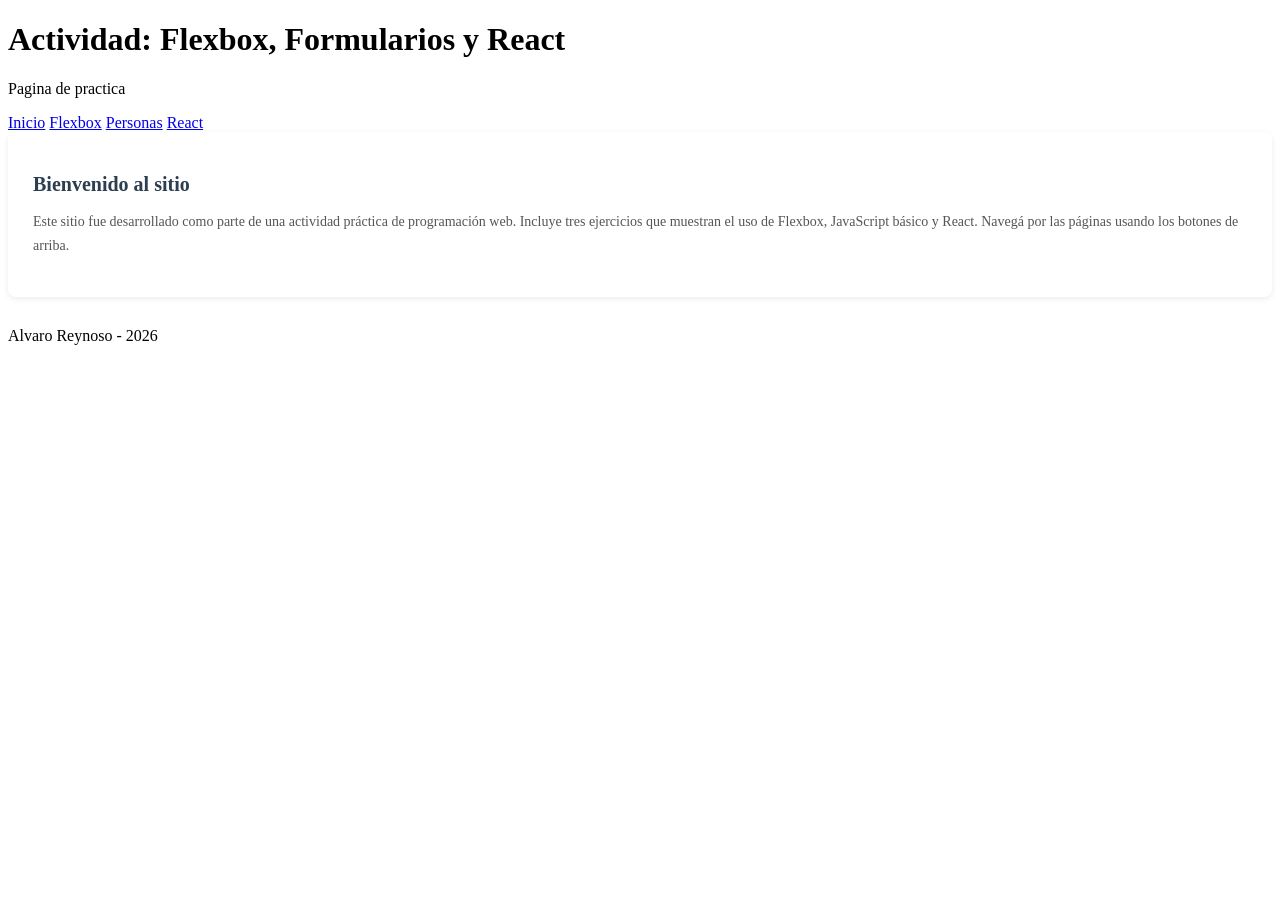
==== index.html @ 7f018adb "estructura HTML con header, nav y footer." ====
<!DOCTYPE html>
<html lang="es">
<head>
  <meta charset="UTF-8">
  <meta name="viewport" content="width=device-width, initial-scale=1.0">
  <title>Inicio</title>
  <link rel="stylesheet" href="styles.css">
  <style>
    .bienvenida {
      background-color: white;
      border-radius: 8px;
      padding: 25px;
      margin-bottom: 30px;
      box-shadow: 0 2px 6px rgba(0,0,0,0.08);
    }
    .bienvenida h2 {
      font-size: 20px;
      margin-bottom: 10px;
      color: #2c3e50;
    }
    .bienvenida p {
      font-size: 14px;
      color: #555;
      line-height: 1.7;
    }
  </style>
</head>
<body>

  <header>
    <h1>Actividad: Flexbox, Formularios y React</h1>
    <p>Pagina de practica</p>
  </header>

  <nav>
    <a href="index.html">Inicio</a>
    <a href="flexbox.html">Flexbox</a>
    <a href="personas.html">Personas</a>
    <a href="react.html">React</a>
  </nav>

  <main>
    <div class="bienvenida">
      <h2>Bienvenido al sitio</h2>
      <p>
        Este sitio fue desarrollado como parte de una actividad práctica de programación web.
        Incluye tres ejercicios que muestran el uso de Flexbox, JavaScript básico y React.
        Navegá por las páginas usando los botones de arriba.
      </p>
    </div>

  

  </main>

  <footer>
    <p>Alvaro Reynoso - 2026</p>
  </footer>

</body>
</html>
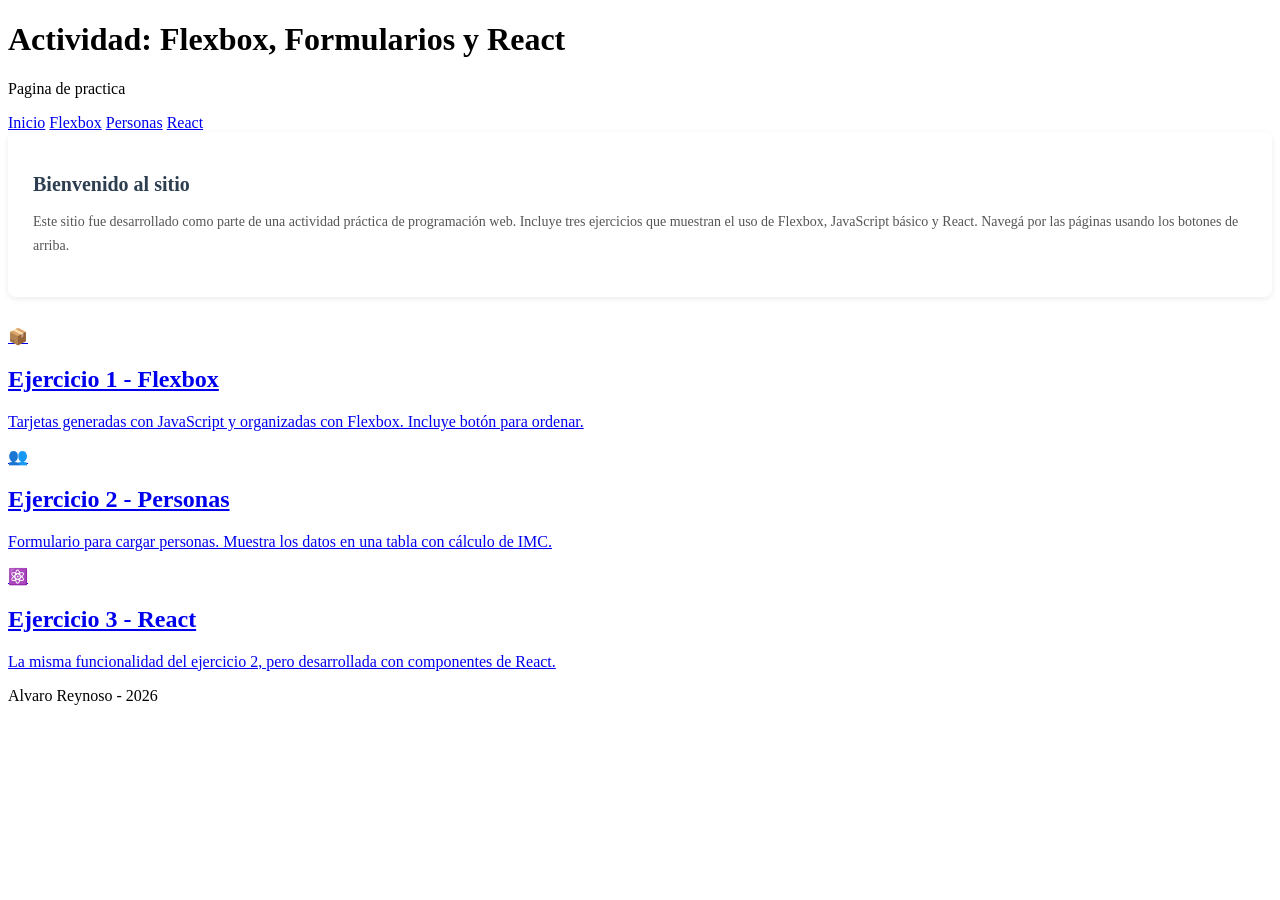
==== commit e8ec918e: "flexbox.html: estructura HTML, estilos y arreglo de productos" ====
--- a/index.html
+++ b/index.html
@@ -6,6 +6,7 @@
   <title>Inicio</title>
   <link rel="stylesheet" href="styles.css">
   <style>
+    
     .bienvenida {
       background-color: white;
       border-radius: 8px;
@@ -49,7 +50,25 @@
       </p>
     </div>
 
-  
+  <div class="cards-container">
+  <a href="flexbox.html" class="card">
+    <div class="icono">📦</div>
+    <h2>Ejercicio 1 - Flexbox</h2>
+    <p>Tarjetas generadas con JavaScript y organizadas con Flexbox. Incluye botón para ordenar.</p>
+  </a>
+
+  <a href="personas.html" class="card">
+    <div class="icono">👥</div>
+    <h2>Ejercicio 2 - Personas</h2>
+    <p>Formulario para cargar personas. Muestra los datos en una tabla con cálculo de IMC.</p>
+  </a>
+
+  <a href="react.html" class="card">
+    <div class="icono">⚛️</div>
+    <h2>Ejercicio 3 - React</h2>
+    <p>La misma funcionalidad del ejercicio 2, pero desarrollada con componentes de React.</p>
+  </a>
+</div>
 
   </main>
 
